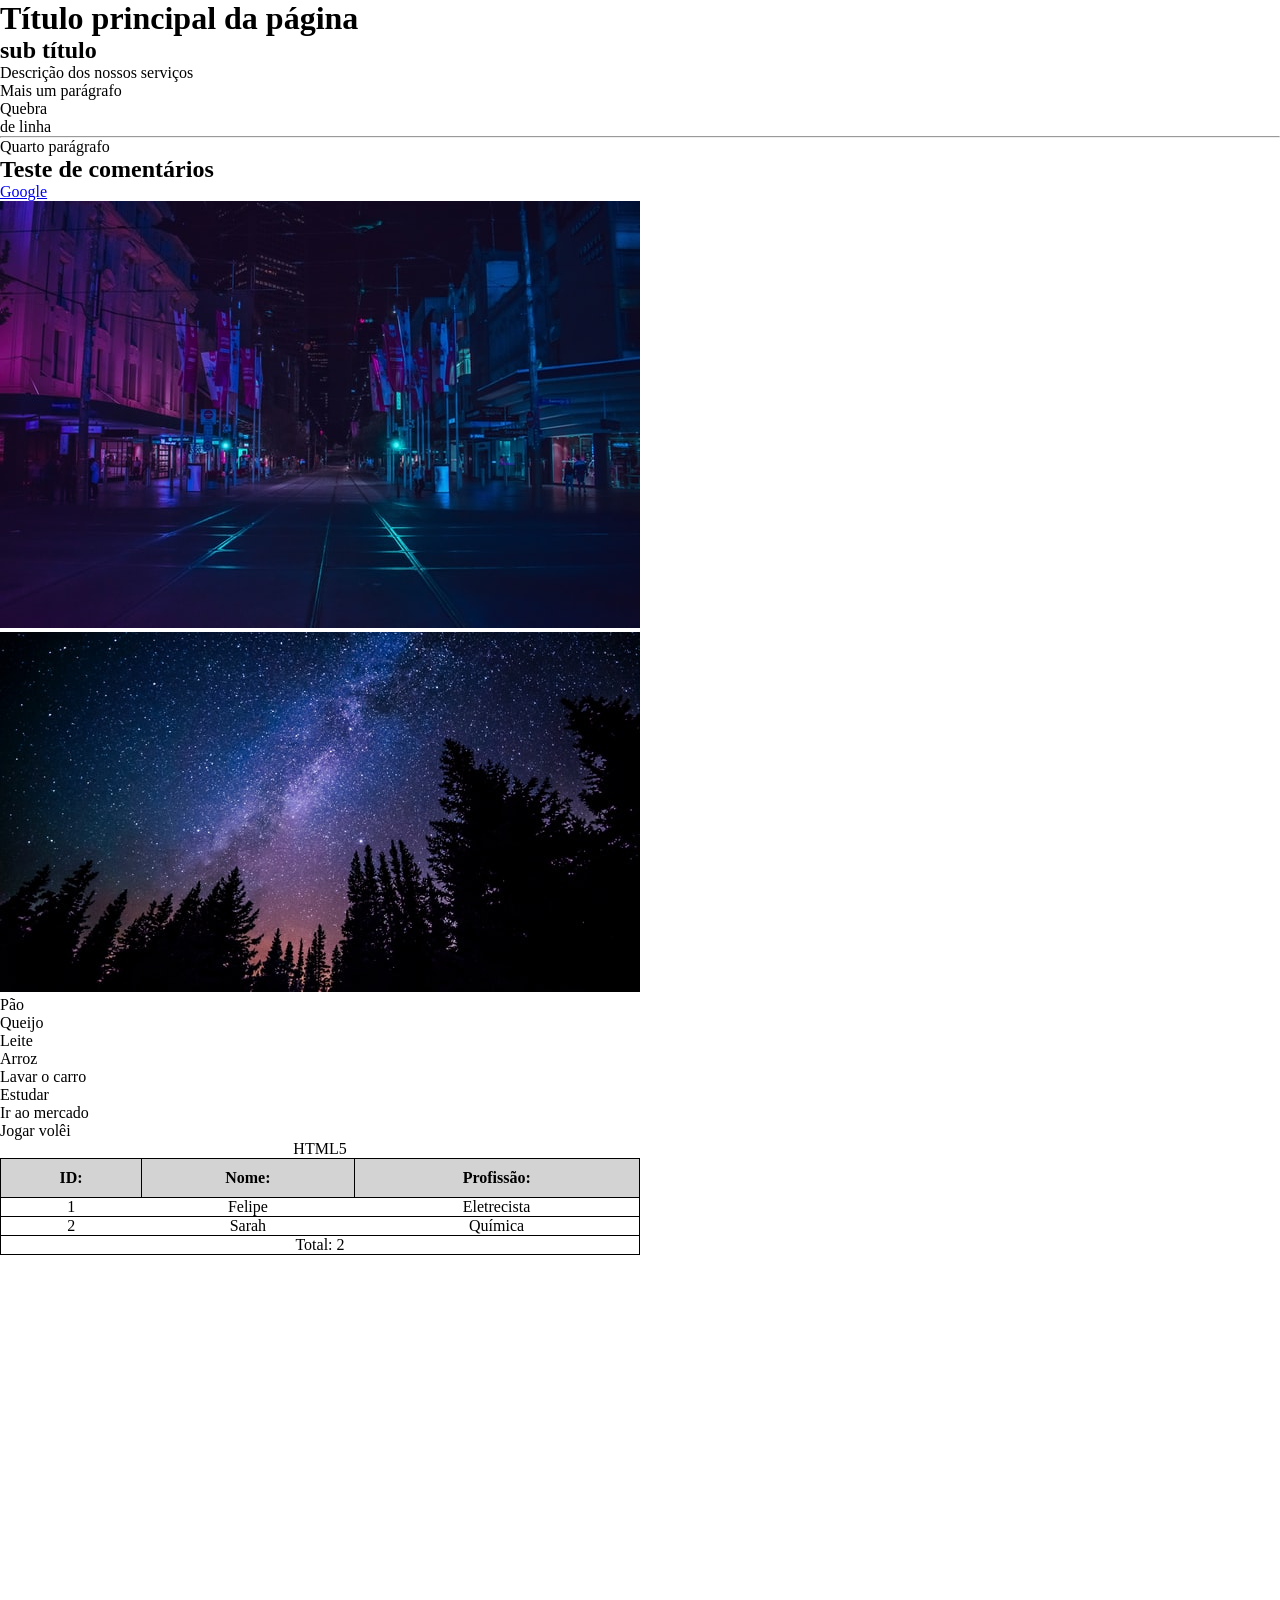
==== Formação Front-end/2_HTML/index.html @ 66c2da92 "exercicios" ====
<!DOCTYPE html>
<html lang="pt-br">

<head>
    <meta charset="UTF-8">
    <meta name="viewport" content="width=device-width, initial-scale=1.0">
    <style>
        * {
            padding: 0px;
            margin: 0px;
        }
        body {
            padding-bottom: 500px;
        }

        table {
            border-collapse: collapse;
            width: 50%;
        }

        th,tr {
            border: 1px solid black;
            padding: 10px;
            text-align: center;
        }

        thead {
            background-color: lightgray;
        }
    </style>
    <title>HTML fundamentos</title>
</head>

<body>
    <!-- 1 - títulos -->
    <h1>Título principal da página</h1>
    <h2>sub título</h2>

    <!-- 2 - parágrafos -->
    <p>Descrição dos nossos serviços</p>
    <p>Mais um parágrafo</p>

    <!-- 3 - tags sem conteúdo -->
    <p>Quebra <br /> de linha</p>
    <hr />
    <p>Quarto parágrafo</p>

    <!-- 4 - comentários -->

    <h2>Teste de comentários</h2>
    <!-- Ctrl mais dois pontos é um atalho para os comentários -->

    <!-- 5 - Atributos, 6 - Abrir link nova aba-->
    <a href="https://www.google.com/" target="_blank">Google</a>
    <br>

    <!-- 7 - imagem -->

    <img src="img/city.jpg">

    <!-- 8 - atributo alt  -->
    <img src="img/nature.jpg" alt="noite na froresta">

    <!-- 9 - listas não ordenadas -->
    <ul>
        <li>Pão</li>
        <li>Queijo</li>
        <li>Leite</li>
        <li>Arroz</li>
    </ul>

    <!-- 10 - listas ordenadas -->
    <ol>
        <li>Lavar o carro</li>
        <li>Estudar</li>
        <li>Ir ao mercado</li>
        <li>Jogar volêi</li>
    </ol>

    <!-- 11 - tabelas -->
    <table>
        <caption>HTML5</caption>
        <thead>
            <tr>
                <th>ID:</th>
                <th>Nome:</th>
                <th>Profissão:</th>
            </tr>
        </thead>

        <tbody>
            <tr>
                <td>1</td>
                <td>Felipe</td>
                <td>Eletrecista</td>
            </tr>
            <tr>
                <td>2</td>
                <td>Sarah</td>
                <td>Química</td>
            </tr>
        </tbody>

        <tfoot>
            <tr>
                <td colspan="3">Total: 2</td>
            </tr>
        </tfoot>
    </table>

</body>

</html>
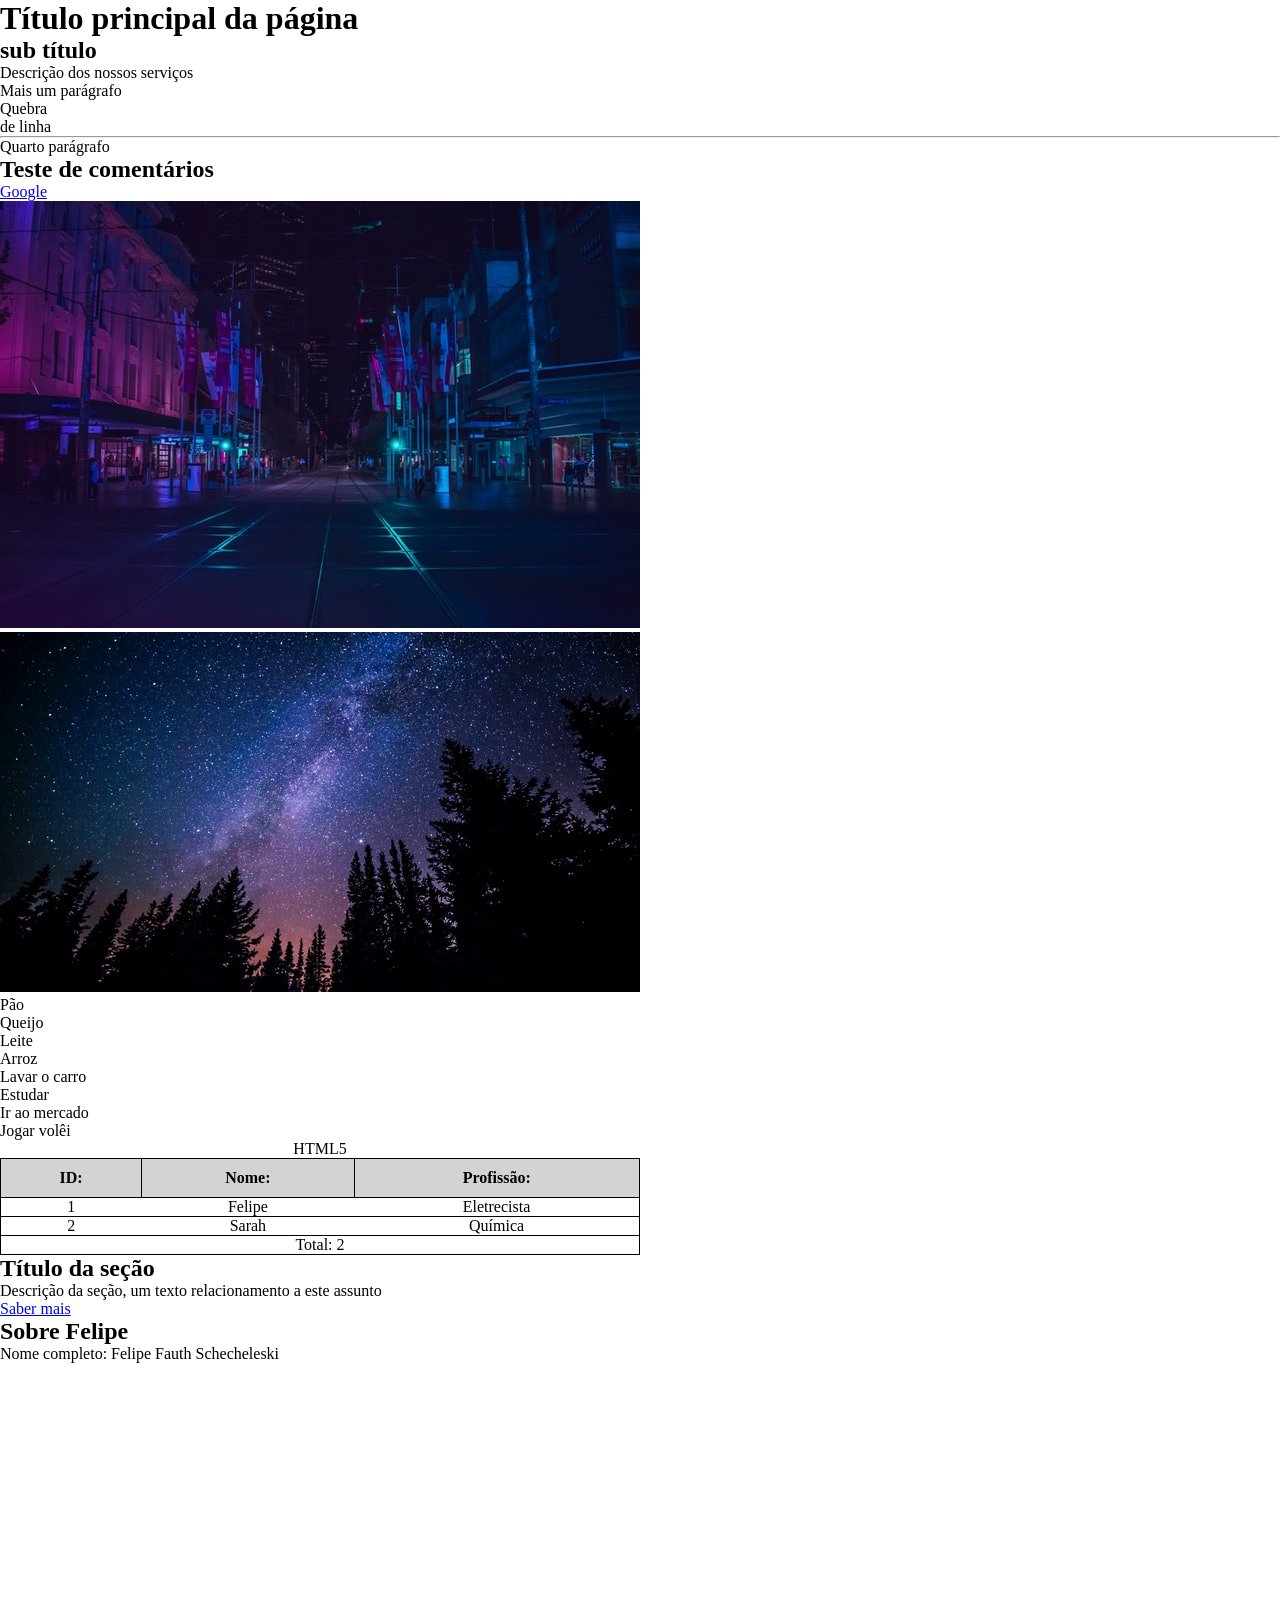
==== commit fe3089a9: "exemplo de div e desafio um concluído" ====
--- a/Formação Front-end/2_HTML/index.html
+++ b/Formação Front-end/2_HTML/index.html
@@ -9,6 +9,7 @@
             padding: 0px;
             margin: 0px;
         }
+
         body {
             padding-bottom: 500px;
         }
@@ -18,7 +19,8 @@
             width: 50%;
         }
 
-        th,tr {
+        th,
+        tr {
             border: 1px solid black;
             padding: 10px;
             text-align: center;
@@ -108,6 +110,16 @@
         </tfoot>
     </table>
 
+    <!--12 - div -->
+    <div>
+        <h2>Título da seção</h2>
+        <p>Descrição da seção, um texto relacionamento a este assunto</p>
+        <a href="#">Saber mais</a>
+    </div>
+    <div>
+        <h2>Sobre Felipe</h2>
+        <p>Nome completo: Felipe Fauth Schecheleski</p>
+    </div>
 </body>
 
 </html>
